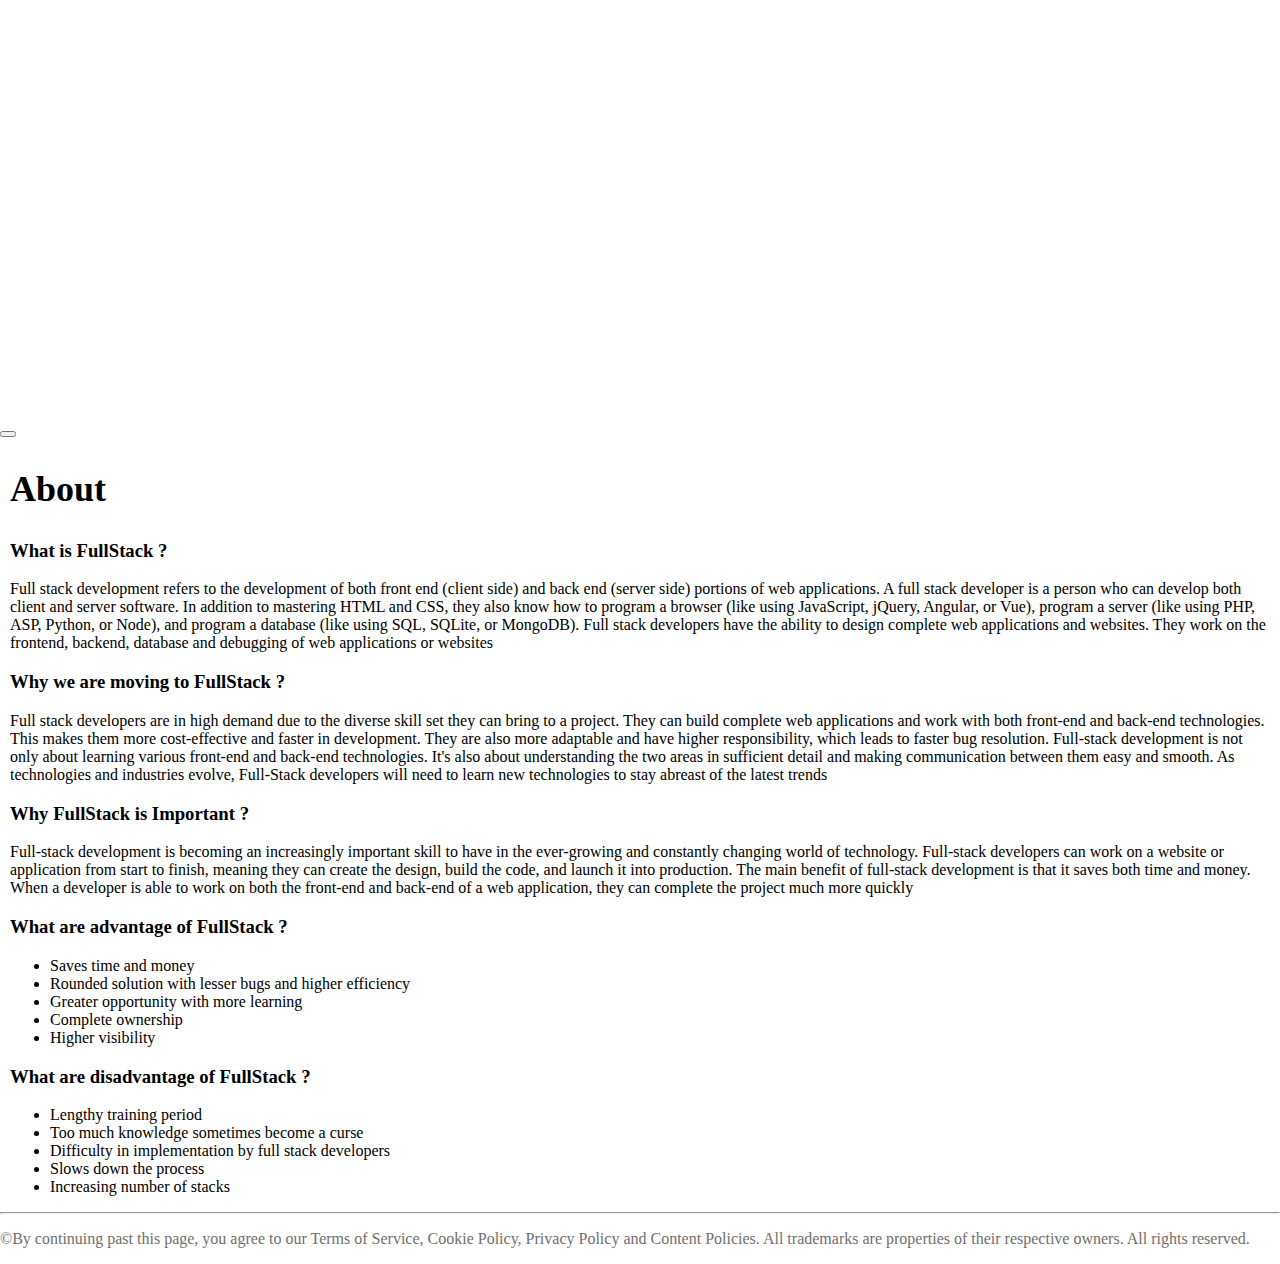
==== index.html @ 28c8209a "Add files via upload" ====
<!DOCTYPE html>
<html lang="en">
    <html>
    <head>
        <meta charset="UTF-8">
        <meta http-equio="X-UA-Compatable" content="IE=edge">
        <meta name="viewport" content="width=device-width,initial-scale=1.0">
        <link rel="icon" href="https://www.pngfind.com/pngs/m/536-5365504_fullstack-logo-fullstack-logo-fullstack-labs-hd-png.png">
        <title>Basics of FullStack</title>
        <link rel="stylesheet" href="style.css">
    </head>
    <body>
    <div class="image-container">
        <img src="https://semidotinfotech.com/web/images/FullStackDevelopmentCompany.jpg"/>
    </div>
    <button class="body-section">
        <nav class="nav">
        <ul>
            <li><a href="index1.html"><span style="color: white;">Login</span></a></li>
            <li><a href="index2.html"><span style="color: white;">SignUp</span></a></li>
        </ul>
        </nav>
    </button>
    
    <div class="title">
        <h1>Basics of FullStack</h1>
    </div>
        <section class="topic">
            <div class="topic1">
            <h2>About</h2>
        </div>
            <div class="Parasection1">
        <h3>What is FullStack ?</h3>
        <p>Full stack development refers to the development  of both front end (client side) 
            and back end (server side) portions of web applications.
            A full stack developer is a person who can develop both client and server software.
            In addition to mastering HTML and CSS, they also know how to program a browser 
            (like using JavaScript, jQuery, Angular, or Vue), program a server (like using PHP, ASP, Python, or Node), and program a database 
            (like using SQL, SQLite, or MongoDB).
            Full stack developers have the ability to design complete web applications and websites.
            They work on the frontend, backend, database and debugging of web applications or websites</p>
        </div>
        <div class="Parasection2">
            <h3>Why we are moving to FullStack ?</h3>
            <p>Full stack developers are in high demand due to the diverse skill set they can bring to a project. 
                They can build complete web applications and work with both front-end and back-end technologies.
                 This makes them more cost-effective and faster in development. 
                 They are also more adaptable and have higher responsibility, which leads to faster bug resolution.
                  Full-stack development is not only about learning various front-end and back-end technologies. 
                  It's also about understanding the two areas in sufficient detail and making communication between them easy and smooth.
                   As technologies and industries evolve, 
                 Full-Stack developers will need to learn new technologies to stay abreast of the latest trends</p>
            </div>
            <div class="Parasection3">
                <h3>Why FullStack is Important ?</h3>
                <p>Full-stack development is becoming an increasingly important skill 
                    to have in the ever-growing and constantly changing world of technology. Full-stack developers can work on a website or application from start to finish, meaning they can create the design, build the code, and launch it into production. The main benefit of full-stack development is that it saves both time and money.
                     When a developer is able to work on both the front-end and back-end of a web application,
                     they can complete the project much more quickly</p>
                </div>
            <div class="Parasection4">
                <h3>What are advantage of FullStack ?</h3>
                <ul>
                    <li><a href="#"><span style="color: black;">Saves time and money</span></a></li>
                    <li><a href="#"><span style="color: black;">Rounded solution with lesser bugs and higher efficiency</span></a></li>
                    <li><a href="#"><span style="color: black;">Greater opportunity with more learning</span></a></li>
                    <li><a href="#"><span style="color: black;">Complete ownership</span></a></li>
                    <li><a href="#"><span style="color: black;">Higher visibility</span></a></li>
                </ul>
                </div>
                <div class="Parasection5">
                    <h3>What are disadvantage of FullStack ?</h3>
                    <ul>
                        <li><a href="#"><span style="color: black;">Lengthy training period</span></a></li>
                        <li><a href="#"><span style="color: black;">Too much knowledge sometimes become a curse</span></a></li>
                        <li><a href="#"><span style="color: black;">Difficulty in implementation by full stack developers</span></a></li>
                        <li><a href="#"><span style="color: black;">Slows down the process</span></a></li>
                        <li><a href="#"><span style="color: black;">Increasing number of stacks</span></a></li>
                    </ul>
                </div>
    </section>
    <footer>
        <hr class="horizontalLine">
      <p style="color:rgb(112,112,112) ;">&copy;By continuing past this page, you agree to our Terms of Service, Cookie Policy, Privacy Policy and Content Policies. All trademarks are properties of their respective owners. All rights reserved.</p>
    </footer>
    </body>
   
    </html>
---- style.css ----
*{
    box-sizing:border-box ;
}
body{
    margin:0;
    width:100%;

}
.image-container{
    position:relative;
    width:100%;
    height:420px;
    overflow: hidden;
}
.image-container img{
    width:100%;
    height:100%;
    object-fit: cover;
    transform:scale(1.1);
}
.body-section ul{
    display:flex;
    right:80%;
    position:absolute;
    top:0;
    width:20%;
    list-style-type: none;
    color:#fff;
    justify-content:space-evenly; 
}
a{
    text-decoration: none;
}
.body-section nav li{
    font-weight: 600;
    align-items:center;
    justify-content:center ;
    position:relative;
    margin: 5px 0px 5px 0px;
}
.title h1{
    display:flex;
    justify-content:center ;
    align-items: center;
   position:absolute;
   top: 20%;
   left: 45%;
   font-size: xxx-large;
   transform:translate(-50%,-50%);
   color:#fff
}
.topic{
    align-content:baseline; 
    position: relative;
    margin: 8px 0; 
    margin-right:10px;
    margin-left:10px; 
    align-content: normal; 
}
.topic1{
   
    left:100px;
    font-size: x-large;

}
.Parasection1{

top: 10px;
margin:0%;
padding: 0%;
}
.Parasection2{
    
    margin:0%;
    padding: 0%;

    }
.Parasection3{
    
    margin:0%;
    padding: 0%;
    
    }

    @media screen and (max-width: 300px) {
        .body{
            float: left;
            width: fit-content;
        }
        .topic{
            display:block;
        }
    }
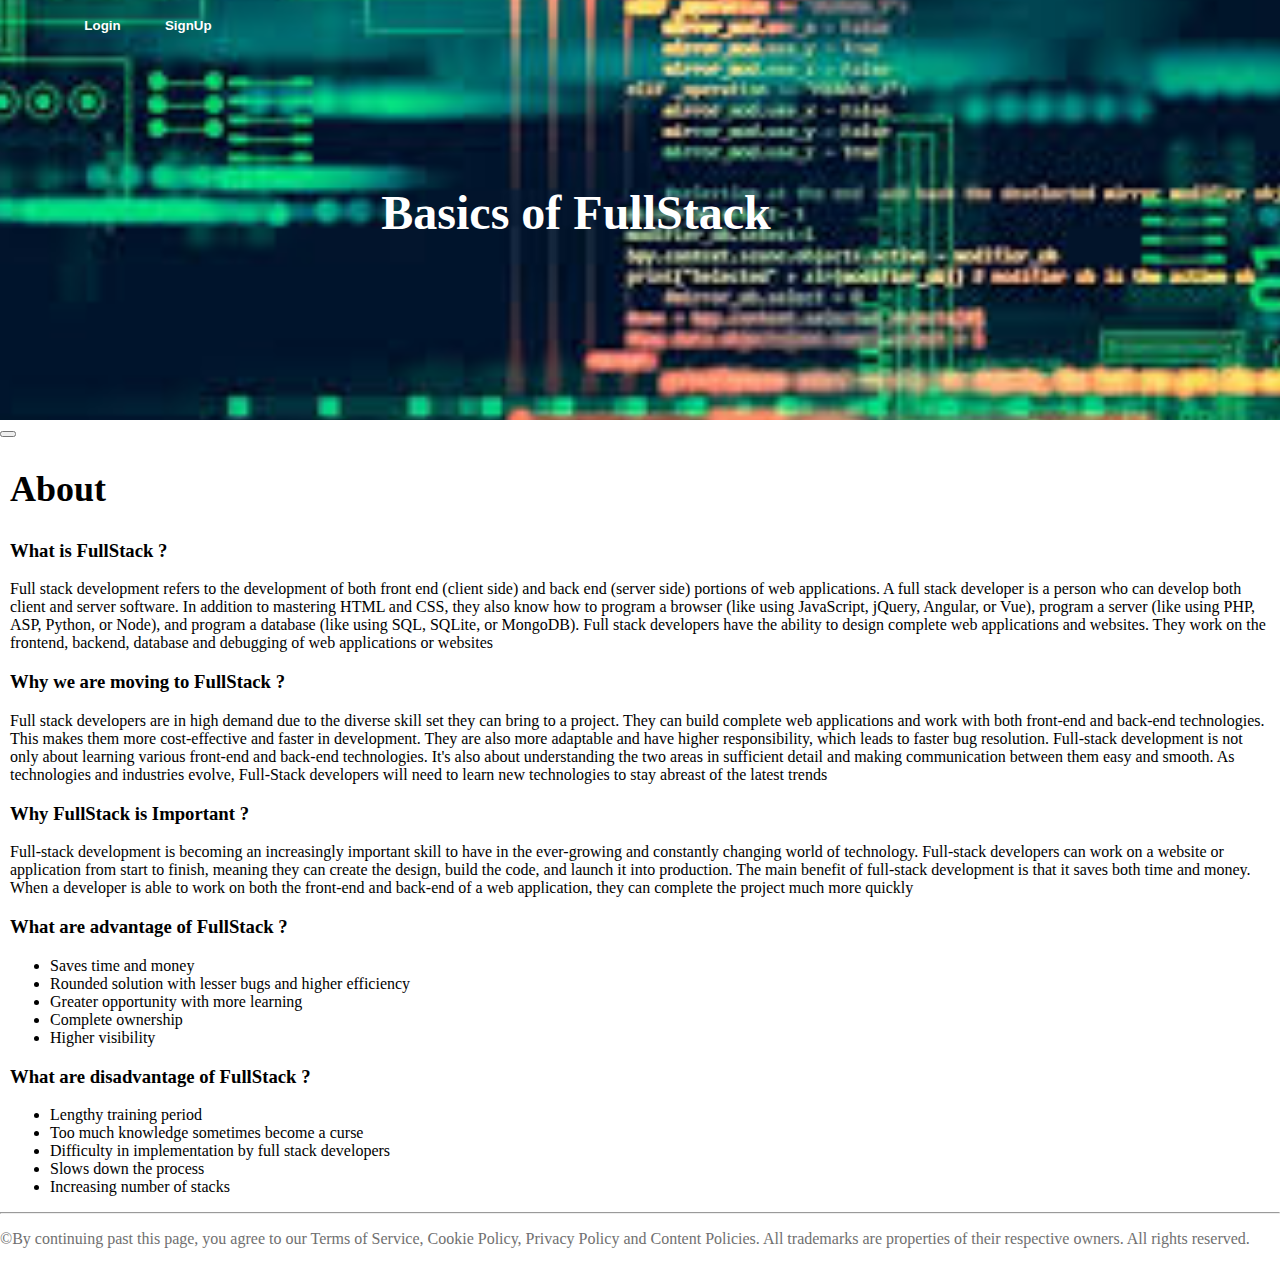
==== commit 1268eac8: "Update index.html" ====
--- a/index.html
+++ b/index.html
@@ -11,7 +11,7 @@
     </head>
     <body>
     <div class="image-container">
-        <img src="https://semidotinfotech.com/web/images/FullStackDevelopmentCompany.jpg"/>
+        <img src="[data-uri]"/>
     </div>
     <button class="body-section">
         <nav class="nav">
@@ -86,4 +86,4 @@
     </body>
    
     </html>
-    +    
